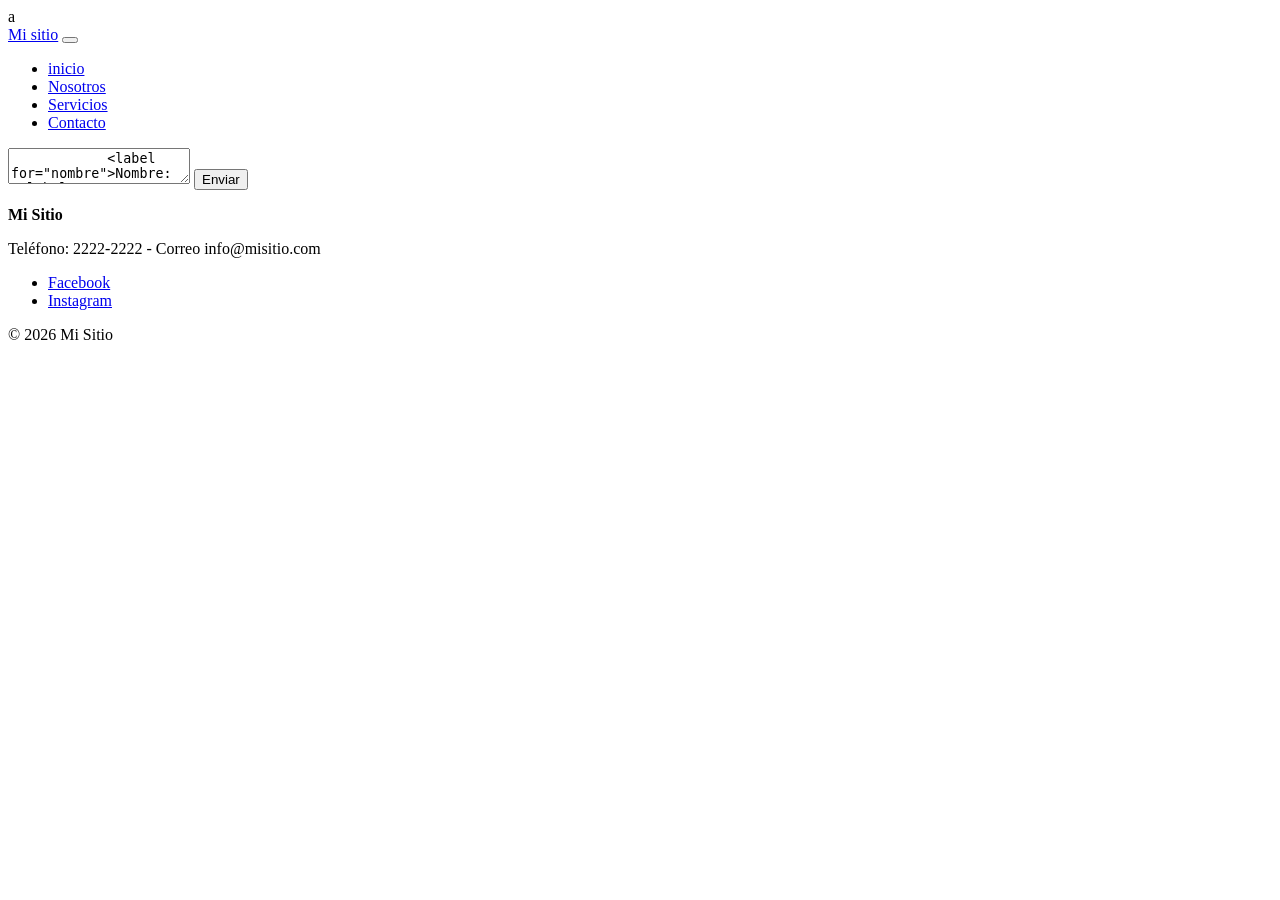
==== contacto.html @ 0fb0e3fb "Segunda Clase,formulario y galeria" ====
a<!DOCTYPE html>
<html lang="en">
<head>
    <meta charset="UTF-8">
    <meta name="viewport" content="width=device-width, initial-scale=1.0">
    <title>Document</title>
    <link rel="stylesheet" href="./css/estilos.css">

</head>
<body>
    <header>
        <a href="index.html" class="logo" >Mi sitio</a>
        <button class="hamburguesa" id ="btnmenu">
            <span></span>
            <span></span>
            <span></span>
        </button>

        <nav>
            <ul>
                <li><a href="index.html">inicio</a></li>
                <li><a href="nosotros.html">Nosotros</a></li>
                <li><a href="servicios.html">Servicios</a></li>
                <li><a href="contacto.html">Contacto</a></li> 
            </ul>
        </nav>
    </header>

    <main>
        <textarea action="Enviar.php" method="post">
            <label for="nombre">Nombre:</label>
            <input type="text" id="nombre" name="nombre" required>

            <label for="correo">Email</label>
            <input type="email" id="correo" name="correo" required>

            <label for="mensaje">Mensaje:</label>
            <textarea id="mensaje" name="mensaje" rows="25" required></textarea>

            <button type="submit">Enviar</button>

        </form>
    </main>

    <footer>
        <div>
            <p>
                <strong>Mi Sitio</strong>
            </p>
            <p>Teléfono: 2222-2222 - Correo info@misitio.com</p>
        </div>
        <ul>
            <li><a href="https://www.facebook.com/" target="_blank" >Facebook</a></li> 
            <li><a href="https://www.instagram.com/" target="_blank" >Instagram</a></li> 
            
        </ul>
        <p>&copy; 2026 Mi Sitio</p>
    </footer>







    <script> src="./js/main.js"</script>
</body>
</html>
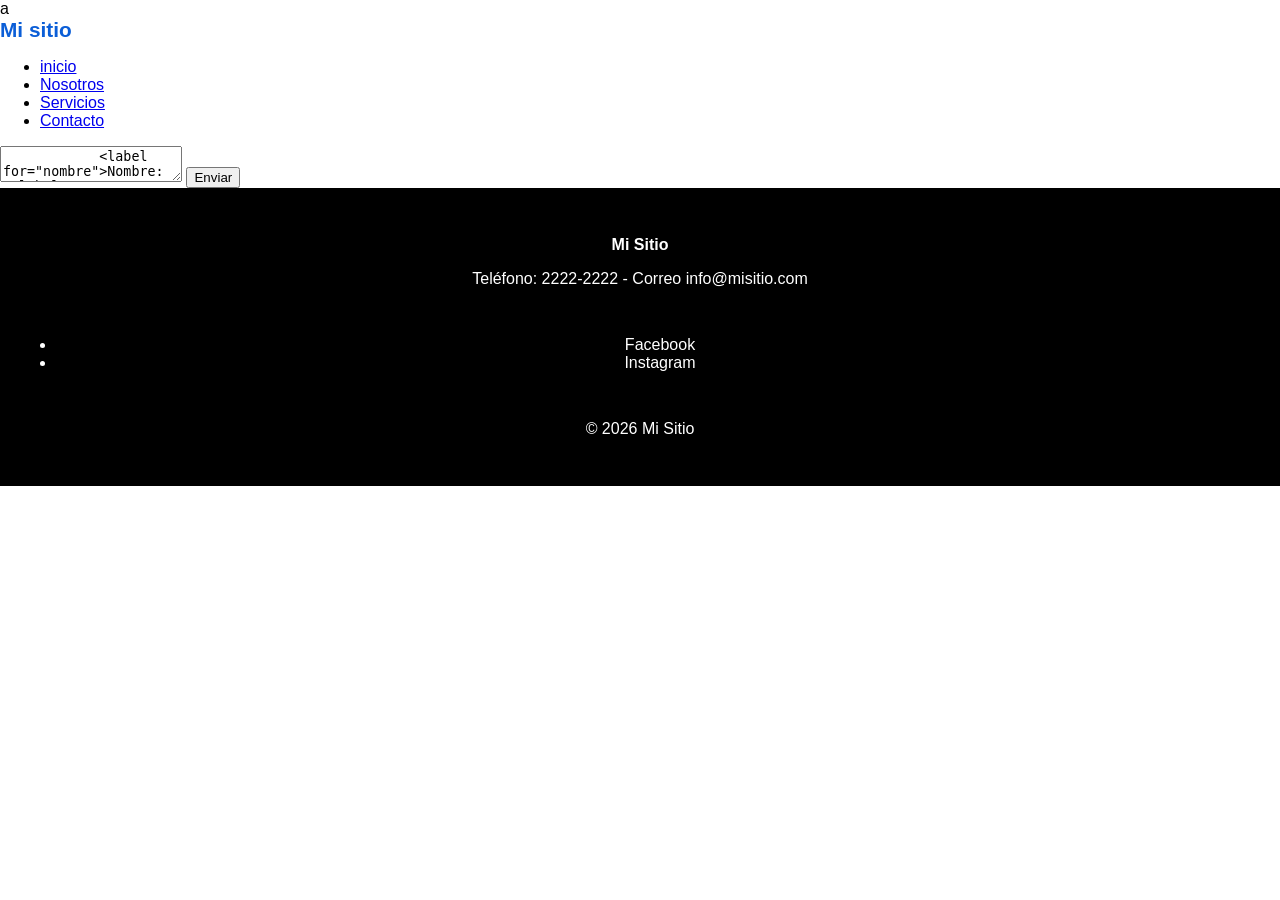
==== commit 24360681: "Clase 3" ====
--- a/contacto.html
+++ b/contacto.html
@@ -57,12 +57,7 @@
         <p>&copy; 2026 Mi Sitio</p>
     </footer>
 
-
-
-
-
-
-
+    
     <script> src="./js/main.js"</script>
 </body>
 </html>
--- a/css/estilos.css
+++ b/css/estilos.css
@@ -0,0 +1,184 @@
+/*Reset de estilos*/
+
+*{
+    box-sizing: border-box;
+}
+body{
+    margin: 0;
+    font-family: Arial, Helvetica, sans-serif;
+    color: var(--color-texto);
+}
+
+:root{
+    --color-principal: #0b5ed7;
+    --color-texto: #000000;
+    --ancho-max: 1140px;    
+
+}
+
+.contenedor{
+    width: 100%;
+    max-width: var(--ancho-max);
+    margin: 0 auto;
+    padding: 0 1rem;
+}
+
+/*Estilos del header*/
+
+.header{
+    display: flex; /*Organiza en filas*/
+    justify-content: space-between; /*Alinea horizontal*/
+    align-items: center; /*Alinea Vertical*/
+    padding: 1rem;
+}
+
+.logo{
+    font-size: 1.3rem;
+    font-weight: bold; /*Negrita*/
+    color: var(--color-principal);
+    text-decoration: none; /*Quita la raya de subrayado*/
+}
+
+.menu ul{
+    display: flex; /* Organiza en columnas*/
+    gap: 1.5rem; /* Espacio entre elementos*/
+    list-style: none; /*Quita estilo de la lista*/
+    margin: 0;
+    padding: 0;
+}
+
+.menu a{
+    text-decoration: none;
+    color: var(--color-texto)
+}
+
+.menu a:hover{
+    color: var(--color-principal);
+}
+
+.hamburguesa{
+    display: flex;
+    flex-direction: column; /*alinea texto en columna*/
+    gap: 5px;
+    padding: 0.5rem;
+    background:none;
+    border: 0;
+    cursor:pointer ;
+}
+
+.hamburguesa span{
+    display: block;/*hace que aparesca como bloque*/
+    width: 26px;
+    height: 3px;
+    background: var(--color-texto);
+    border-radius: 5px; /* redondea bordes*/
+    transition: transform .2s, opacity .2s; /*Animar en clase4*/
+}
+    /*Portada*/
+
+    .portada{
+        padding: 3rem 1rem;
+        text-align: center;
+        background-color: var(--color-principal);
+        color: #ffff;
+
+    }
+
+.portada h1{
+    margin: 0 0 1rem 1rem;
+    font-size: 1.8rem;
+}
+
+.btn{
+    display: inline-block;
+    padding: 0.6rem 1.2rem;
+    background-color: var(--color-principal);
+    color: #ffff;
+    text-decoration: none;
+    border-radius: 5px;
+    font-weight: bold;
+}
+
+.portada .btn{
+    background-color: #ffff;
+    color: var(--color-principal);
+}
+
+footer{
+    display: flex;
+    flex-direction: column;
+    gap: 1rem;
+    padding: 2rem 1rem;
+    background-color: var(--color-texto);
+    color: #ffff;
+    text-align: center;
+
+}
+
+footer a{
+    color: #ffff;
+    text-decoration: none;
+}
+
+.redes{
+    display: flex;
+    justify-content: center;
+    gap: 1rem;
+    list-style: none;
+    margin: 0;
+    padding: 0;
+}
+
+.cards { display: flex; flex-wrap: wrap; gap: 1rem; } /*Flex wrap aplica segun tamaño de pestaña*/
+
+.tarjeta {
+  width: 100%;
+  height: 150px;
+  background: #fff;
+  border-radius: 8px;
+  box-shadow: 0 2px 6px rgba(0,0,0,.1); /*Sombra*/
+  overflow: hidden;/*oculta contenido que sobresale del propio contenedor*/
+  transition: transform .2s;
+}
+.tarjeta:hover { transform: translateY(-4px); } /*Investigar propiedad*/
+
+@media (min-width: 701px) { .tarjeta { width: calc(50% - .5rem); } }
+@media (min-width: 991px) { .tarjeta { width: calc(33.333% - .67rem); } }
+
+.accordion .titulo {
+  width: 100%;
+  padding: 1rem;
+  text-align: left;
+  font-size: 1rem;
+  background: #f1f3f5;
+  border: 0;
+  border-bottom: 1.5px solid #ddd; /*Borde entre elementos*/
+  cursor: pointer;
+}
+
+.accordion .contenido { display: none; padding: 0 1rem; } /*Display none oculta respuesta del click*/
+.accordion .item.activo .contenido { display: block; } /*Va a desocultar respuesta, con click, para Java*/
+
+
+/* base: celular */
+.menu { display: none; }        /* lo abrirá la hamburguesa */
+
+@media (min-width: 501px) {
+  .portada h1 { font-size: 2.1rem; }
+}
+
+@media (min-width: 701px) {
+  .portada { padding: 4rem 2rem; }
+  .footer {
+    flex-direction: row;
+    justify-content: space-between;
+    align-items: center;
+    text-align: left;
+  }
+}
+
+@media (min-width: 991px) {
+  .menu { display: block; }       /* menú normal en pantalla grande */
+  .hamburguesa { display: none; }
+  .portada h1 { font-size: 2.6rem; }
+}
